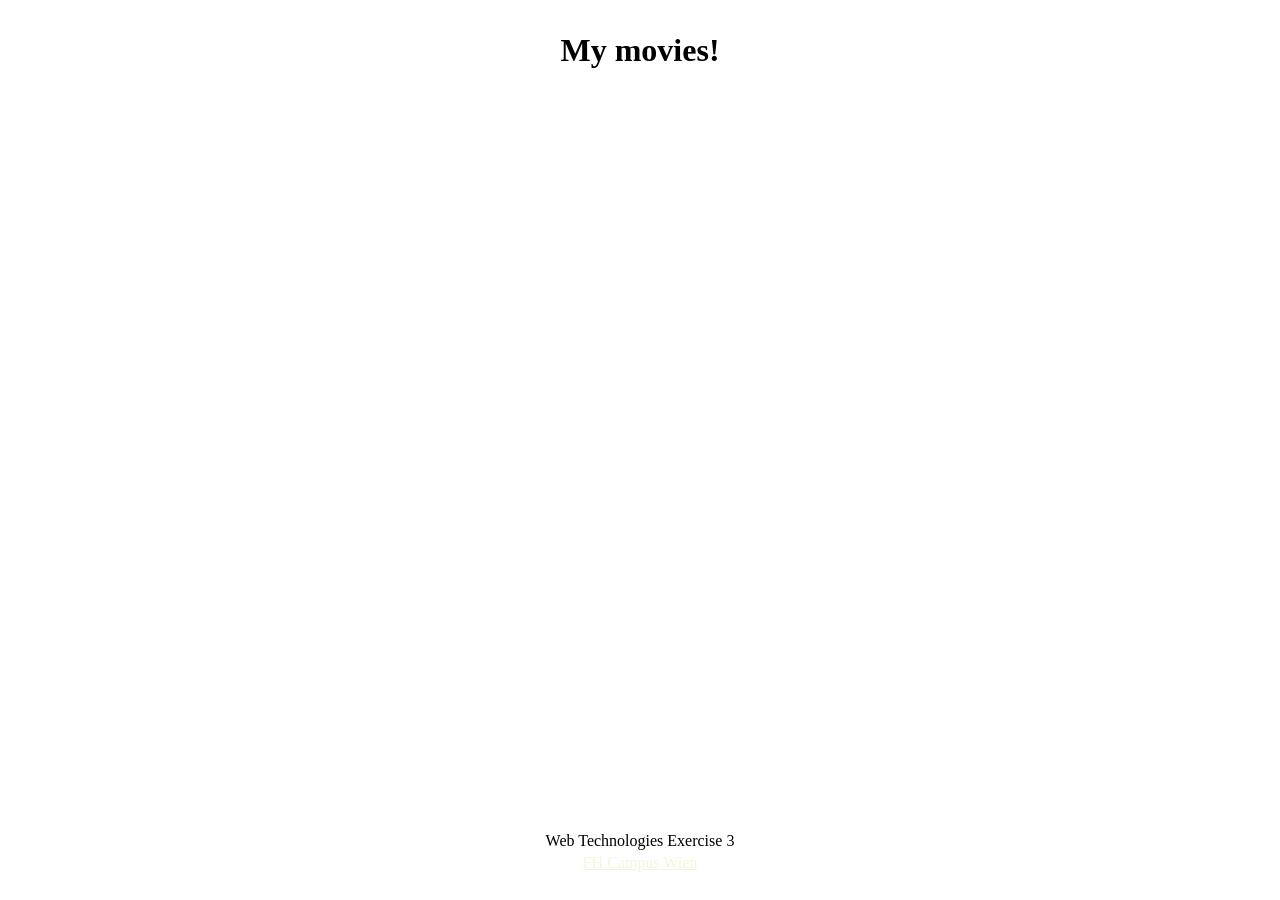
==== server/files/index.html @ e82cbfb8 "commit" ====
<!DOCTYPE html>
<html lang="en">
  <head>
    <meta charset="UTF-8" />
    <meta name="viewport" content="width=device-width, initial-scale=1.0" />
    <title>Movies!</title>
    <link rel="stylesheet" href="index.css" />
    <script type="module" src="index.js"></script>
  </head>

  <body>
    <!-- Task 1.1. Add the semantic structure -->
  <header>
      <h1>My movies!</h1>
    </header>

    <nav>
      <ul></ul>
    </nav>

    <main></main>

    <footer>
      <ul>
        <li>Web Technologies Exercise 3</li>
        <li><a href="https://www.fh-campuswien.ac.at/">FH Campus Wien</a></li>
      </ul>
    </footer>
  </body>
</html>
---- server/files/index.css ----
@import url(base.css);

h1 {
  font-size: 200%;
  margin: 8px 0px;
}

/* Constrain the page to the viewport */
html, body {
  height: 100vh;
  margin: 0;
}

/* Center the nav's header and list */
nav {
  display: flex;
  flex-direction: column;
  align-items: center;
}

/* navigation buttons have full width */
nav button {
  width: 100%;
}

/* Remove unnecessary space and bullets from the lists */
ul {
  padding: 0px;
  margin: 16px;
  list-style-type: none;
}

/* Task 2.1. Lay out the childs of the 'body' using Grid Template Areas. */
body {
  display: grid;
  grid-template-rows: auto auto 1fr auto;
  grid-template-areas:
    "h"
    "n"
    "m"
    "f";
}

/* Task 3.1. Make the header element a flex container and center its children
   vertically and horizontally.
 */
header {
  grid-area: h;
  display: flex;
  justify-content: center;
  align-items: center;
  padding: 16px;
}

/* Task 3.2. Make the list items of the unordered list in the nav element a flex container, 
   use column direction and center the child items
 */
nav ul {
  display: flex;
  flex-direction: column;
  align-items: center;
  gap: 8px;
}

/* Task 3.3. Make the main element a Flexbox container */
main {
  grid-area: m;
  overflow-y: auto;
  display: flex;
  flex-wrap: wrap;
  justify-content: center;
  align-content: flex-start;
  padding: 8px;
}

/* Task 3.4. Make the footer's ul a Flexbox container */
footer {
  grid-area: f;
}

footer ul {
  display: flex;
  flex-direction: column;
  align-items: center;
  gap: 4px;
  margin: 0;
  padding: 12px;
}

nav {
  grid-area: n;
}

@media (min-width: 900px) {
  body {
    grid-template-columns: 220px 1fr;
    grid-template-rows: 100px 1fr 80px;
    grid-template-areas:
      "h h"
      "n m"
      "f f";
  }
}

/* From here on styling from exercise 1 */
img {
  border-radius: 12px;
}

article {
  background-color: lightgray;
  border-radius: 16px;
  padding: 16px;
  width: 384px;
  margin: 8px;
}

a {
  color: beige;
}

span {
  margin-right: 4px;
}

.genre {
  padding: 4px 8px;
  border: solid black 1px;
  border-radius: 6px;
  background-color: darkgray;
  font-weight: bold;
}
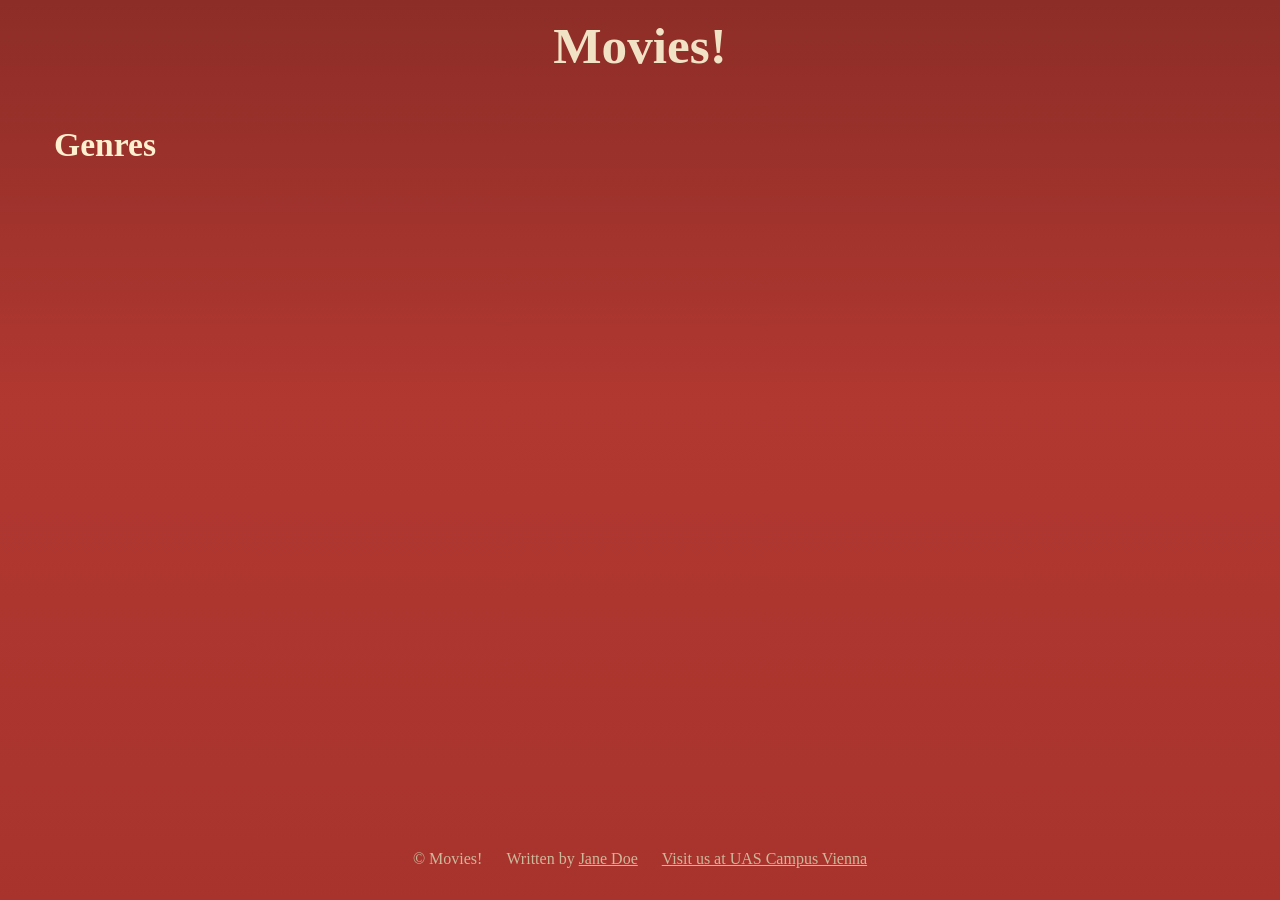
==== commit 3916caf3: "commit" ====
--- a/server/files/index.html
+++ b/server/files/index.html
@@ -10,11 +10,12 @@
 
   <body>
     <!-- Task 1.1. Add the semantic structure -->
-  <header>
-      <h1>My movies!</h1>
+    <header>
+      <h1>Movies!</h1>
     </header>
 
     <nav>
+      <h2>Genres</h2>
       <ul></ul>
     </nav>
 
@@ -22,8 +23,9 @@
 
     <footer>
       <ul>
-        <li>Web Technologies Exercise 3</li>
-        <li><a href="https://www.fh-campuswien.ac.at/">FH Campus Wien</a></li>
+        <li>&copy; Movies!</li>
+        <li>Written by <a href="#">Jane Doe</a></li>
+        <li><a href="https://www.fh-campuswien.ac.at/">Visit us at UAS Campus Vienna</a></li>
       </ul>
     </footer>
   </body>
--- a/server/files/index.css
+++ b/server/files/index.css
@@ -6,7 +6,8 @@
 }
 
 /* Constrain the page to the viewport */
-html, body {
+html,
+body {
   height: 100vh;
   margin: 0;
 }
@@ -21,6 +22,13 @@
 /* navigation buttons have full width */
 nav button {
   width: 100%;
+  max-width: 130px;
+  background-color: white;
+  color: #222;
+  border: 1px solid #7a7a7a;
+  border-radius: 6px;
+  padding: 6px 10px;
+  font-size: 105%;
 }
 
 /* Remove unnecessary space and bullets from the lists */
@@ -33,12 +41,13 @@
 /* Task 2.1. Lay out the childs of the 'body' using Grid Template Areas. */
 body {
   display: grid;
-  grid-template-rows: auto auto 1fr auto;
+  grid-template-rows: 90px auto 1fr 60px;
   grid-template-areas:
     "h"
     "n"
     "m"
     "f";
+  background: linear-gradient(180deg, #8d2d27 0%, #b13831 45%, #a8332d 100%);
 }
 
 /* Task 3.1. Make the header element a flex container and center its children
@@ -49,17 +58,48 @@
   display: flex;
   justify-content: center;
   align-items: center;
-  padding: 16px;
+}
+
+header h1 {
+  margin: 0;
+  color: #f1e2c6;
+  font-size: 3.2rem;
+  font-weight: bold;
 }
 
 /* Task 3.2. Make the list items of the unordered list in the nav element a flex container, 
    use column direction and center the child items
  */
+nav {
+  grid-area: n;
+  padding-top: 26px;
+  padding-left: 18px;
+  padding-right: 18px;
+  align-items: center;
+  justify-content: flex-start;
+}
+
+nav h2 {
+  margin: 10px 0 18px 0;
+  color: #fff0cf;
+  font-size: 2.1rem;
+  font-weight: bold;
+}
+
 nav ul {
   display: flex;
   flex-direction: column;
   align-items: center;
-  gap: 8px;
+  gap: 6px;
+  margin: 0 auto;
+  width: 100%;
+}
+
+nav li {
+  display: flex;
+  flex-direction: column;
+  align-items: center;
+  width: 100%;
 }
 
 /* Task 3.3. Make the main element a Flexbox container */
@@ -70,7 +110,8 @@
   flex-wrap: wrap;
   justify-content: center;
   align-content: flex-start;
-  padding: 8px;
+  gap: 22px;
+  padding: 10px 18px 18px 18px;
 }
 
 /* Task 3.4. Make the footer's ul a Flexbox container */
@@ -84,39 +125,72 @@
   align-items: center;
   gap: 4px;
   margin: 0;
-  padding: 12px;
-}
-
-nav {
-  grid-area: n;
+  padding: 10px;
+}
+
+footer li {
+  color: #cdb89a;
+  text-align: center;
 }
 
 @media (min-width: 900px) {
   body {
-    grid-template-columns: 220px 1fr;
-    grid-template-rows: 100px 1fr 80px;
+    grid-template-columns: 210px 1fr;
+    grid-template-rows: 90px 1fr 60px;
     grid-template-areas:
       "h h"
       "n m"
       "f f";
   }
+
+  nav {
+    align-items: center;
+    justify-content: flex-start;
+    padding-top: 26px;
+    padding-left: 18px;
+    padding-right: 18px;
+  }
+
+  footer ul {
+    flex-direction: row;
+    justify-content: center;
+    gap: 24px;
+  }
 }
 
 /* From here on styling from exercise 1 */
 img {
-  border-radius: 12px;
+  border-radius: 18px;
+  width: 100%;
+  max-width: 360px;
+  display: block;
+  margin-bottom: 14px;
 }
 
 article {
-  background-color: lightgray;
-  border-radius: 16px;
-  padding: 16px;
-  width: 384px;
-  margin: 8px;
+  background-color: #dfdfdf;
+  border-radius: 20px;
+  padding: 18px;
+  width: 100%;
+  max-width: 430px;
+  margin: 0;
+  box-sizing: border-box;
+}
+
+article h1 {
+  color: #333;
+  font-size: 2.2rem;
+  margin: 0 0 10px 0;
+}
+
+article p,
+article li,
+article h2 {
+  color: #333;
 }
 
 a {
-  color: beige;
+  color: #cdb89a;
 }
 
 span {
